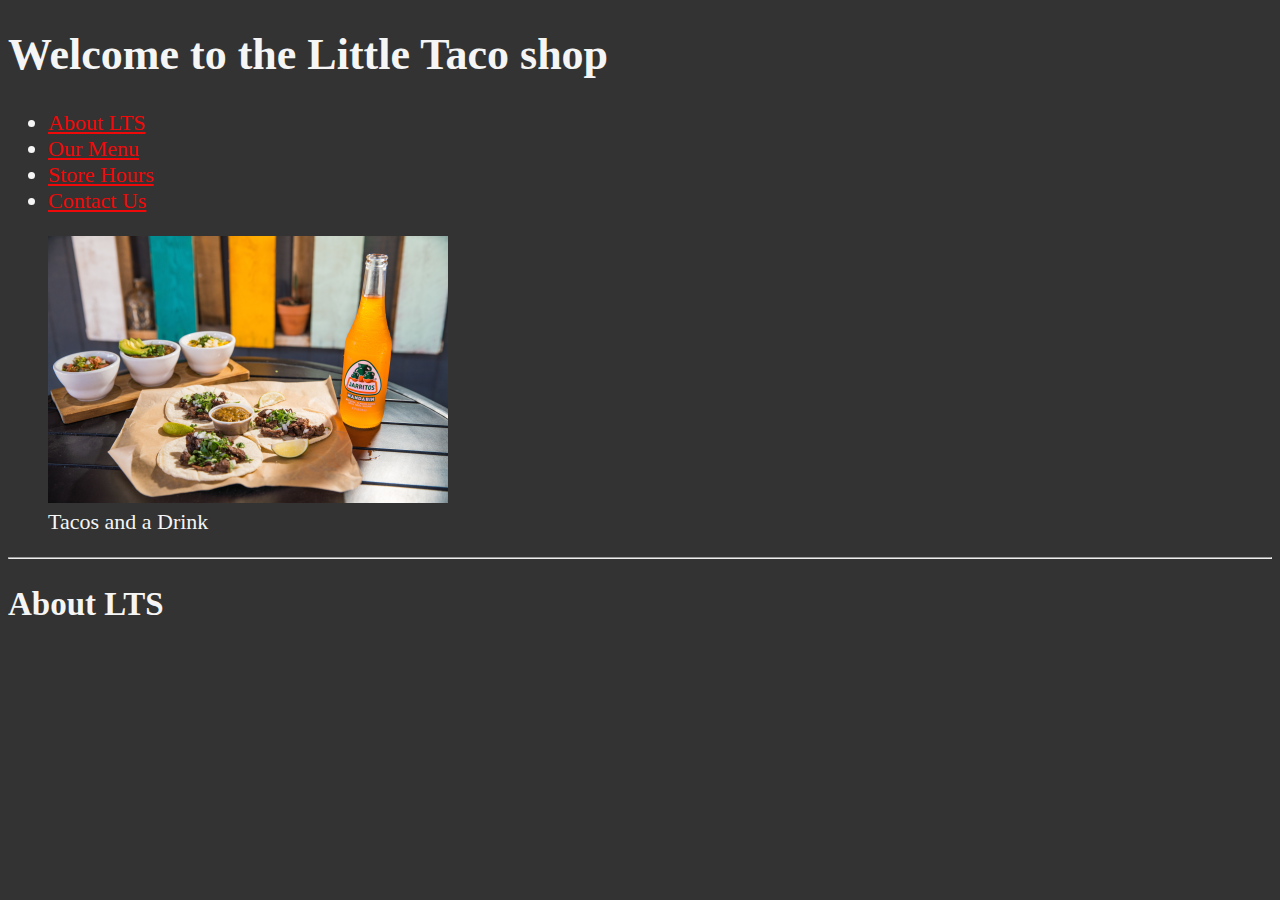
==== index.html @ 1bd60dd5 "finish polishing the navigation bar adding some images" ====
<!DOCTYPE html>
<html lang="en">

<head>
    <meta charset="UTF-8">
    <meta  name="Developer" content="DevBrian">
    <meta  name="description" content="Builidng a taco website">
    <meta name="keywords" content="HTML, HTML5, CSS">
    <meta name="viewport" content="width=device-width">
    <title>A tacos web page</title>
    <link rel="stylesheet" href="style.css">
    <link rel="icon" href="/img/favicon.ico" type="image/x-icon">
</head>

<body>
    <header>
        <h1>Welcome to the Little Taco shop</h1>
        <nav>
            <ul>
                <li><a href="#aboutLTS">About LTS</a></li>
                <li> <a href="#menu">Our Menu</a></li>
                <li> <a href="hours.html">Store Hours</a></li>
                <li><a href="contact.html">Contact Us</a></li>
            </ul>

        </nav>
        
        <figure>
            <img src="/img/tacos_and_drink_400x267.png" alt="tacos and a drink" width="400" height="267" title="tacos and a drink">
            <figcaption>
                Tacos and a Drink
            </figcaption>
        </figure>
    </header>
    <hr>
    <main>
        <article id="#aboutLTS">
            <h2>About LTS</h2>
        </article>



    </main>

</body>
---- style.css ----
html {
    font-size: 22px;
}

body {
    background-color: #333;
    color: whitesmoke;
}

a {
    color: rgb(240, 9, 9);
}

a:visited {
    color: rgb(1, 6, 77);
}

a:hover, a:active {
    color: #18f008;
}

table, tr, th, td, caption {
    border: 1px solid #eee;
    font-family: 'Courier New', Courier, monospace;
    border-collapse: collapse;
    padding: 0.5rem;
}
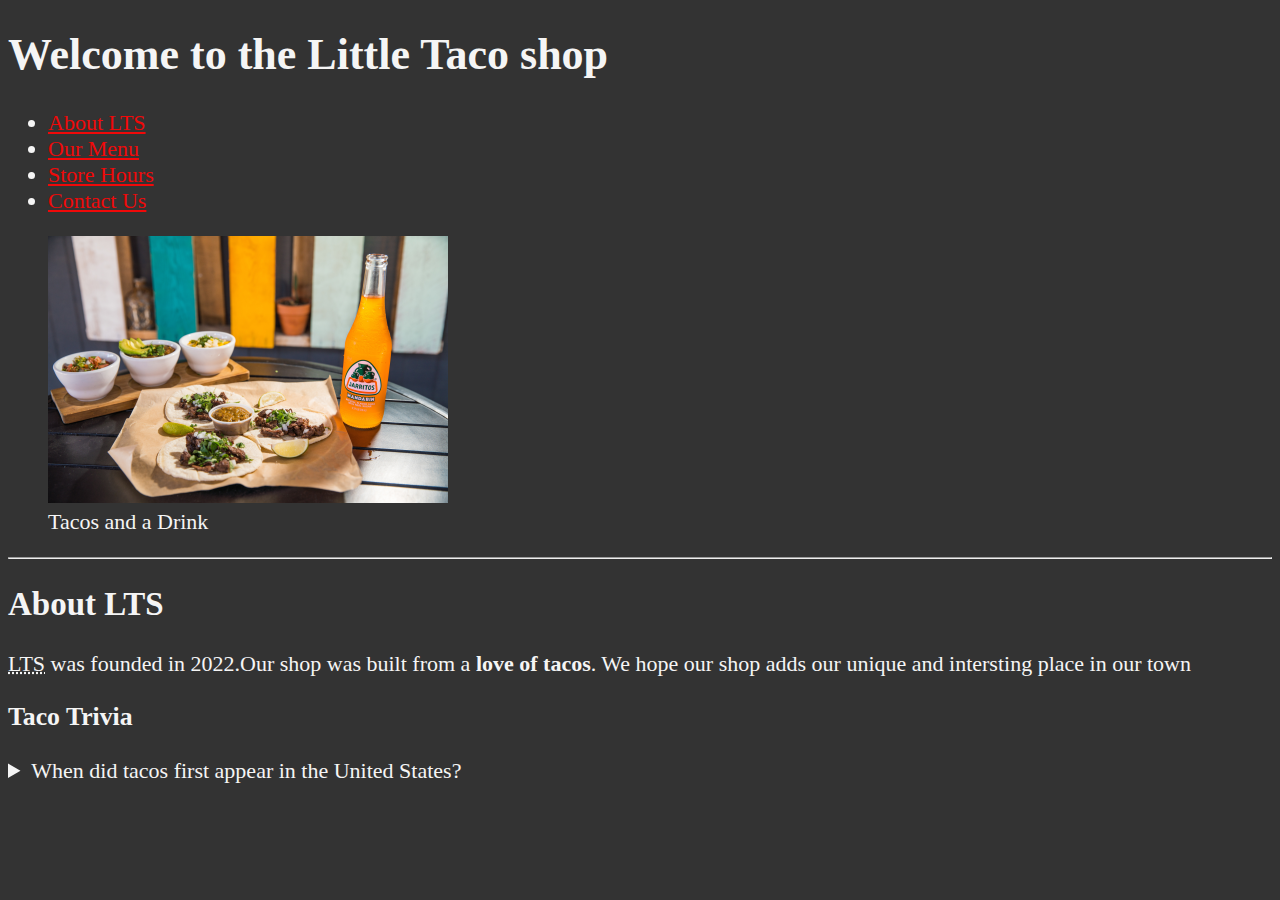
==== commit 9ba211e0: "added a taco trivia" ====
--- a/index.html
+++ b/index.html
@@ -36,9 +36,23 @@
     <main>
         <article id="#aboutLTS">
             <h2>About LTS</h2>
+            <p>
+                <abbr title="Little Taco Shop">LTS</abbr> was founded in <time datetime="2022">2022</time>.Our shop was built from a <strong>love of tacos</strong>. We hope our shop adds our unique and intersting place in our town
+            </p>
+
+            <aside>
+                <h3>Taco Trivia</h3>
+                <details>
+                    <summary>When did tacos first appear in the United States?</summary>
+                        <p>
+                            Jeffrey M. Pilcher, taco historian and professor of history at the University of Minnesota, states that the earliest mention of tacos in the United States is found in a newspaper from <time datetime="1905">1905</time>. (Source: <cite><a href="https://www.smithsonianmag.com/arts-culture/where-did-the-taco-come-from-81228162/" target="_blank">Smithsonian Magazine</a></cite>)
+                        </p>
+                    
+                </details>
+            </aside>
+            
+
         </article>
-
-
 
     </main>
 
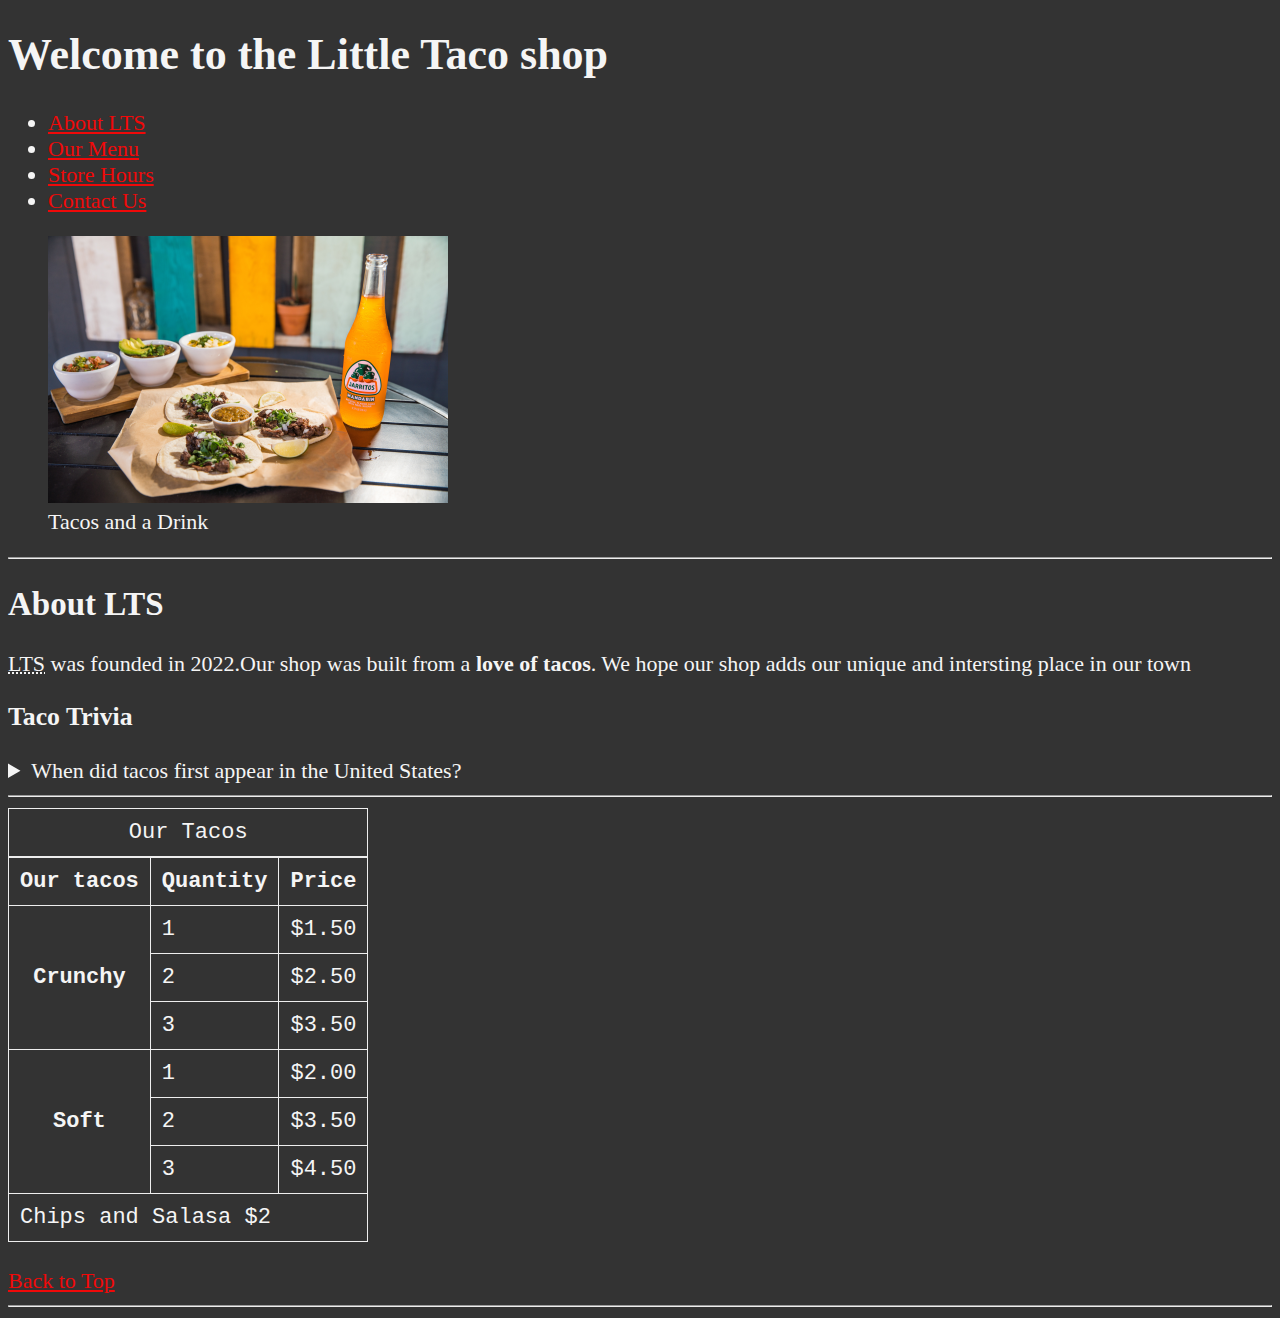
==== commit 3d455c69: "completed the table" ====
--- a/index.html
+++ b/index.html
@@ -50,10 +50,53 @@
                     
                 </details>
             </aside>
-            
-
+            <hr>
+            <table>
+                <caption>Our Tacos</caption>
+                <thead>
+                    <th scope="col">Our tacos</th>
+                    <th scope="col">Quantity</th>
+                    <th scope="col">Price</th>
+                </thead>
+                <tbody>
+                    <tr>
+                        <th scope="row" rowspan="3">Crunchy</th>
+                        <td>1</td>
+                        <td>$1.50</td>
+                    </tr>
+                    <tr>
+                        <td>2</td>
+                        <td>$2.50</td>
+                    </tr>
+                    <tr>
+                        <td>3</td>
+                        <td>$3.50</td>
+                    </tr>
+                    <tr>
+                        <th scope="row" rowspan="3">Soft</th>
+                        <td>1</td>
+                        <td>$2.00</td>
+                    </tr>
+                    <tr>
+                        <td>2</td>
+                        <td>$3.50</td>
+                    </tr>
+                    <tr>
+                        <td>3</td>
+                        <td>$4.50</td>
+                    </tr>
+                </tbody>
+                <tfoot>
+                    <td colspan="3">Chips and Salasa $2</td>
+                </tfoot>
+            </table>
+            <br>
+            <a href="#">Back to Top</a>
         </article>
-
     </main>
-
+    <hr>
+    <footer>
+        
+    </footer>
 </body>
+</html>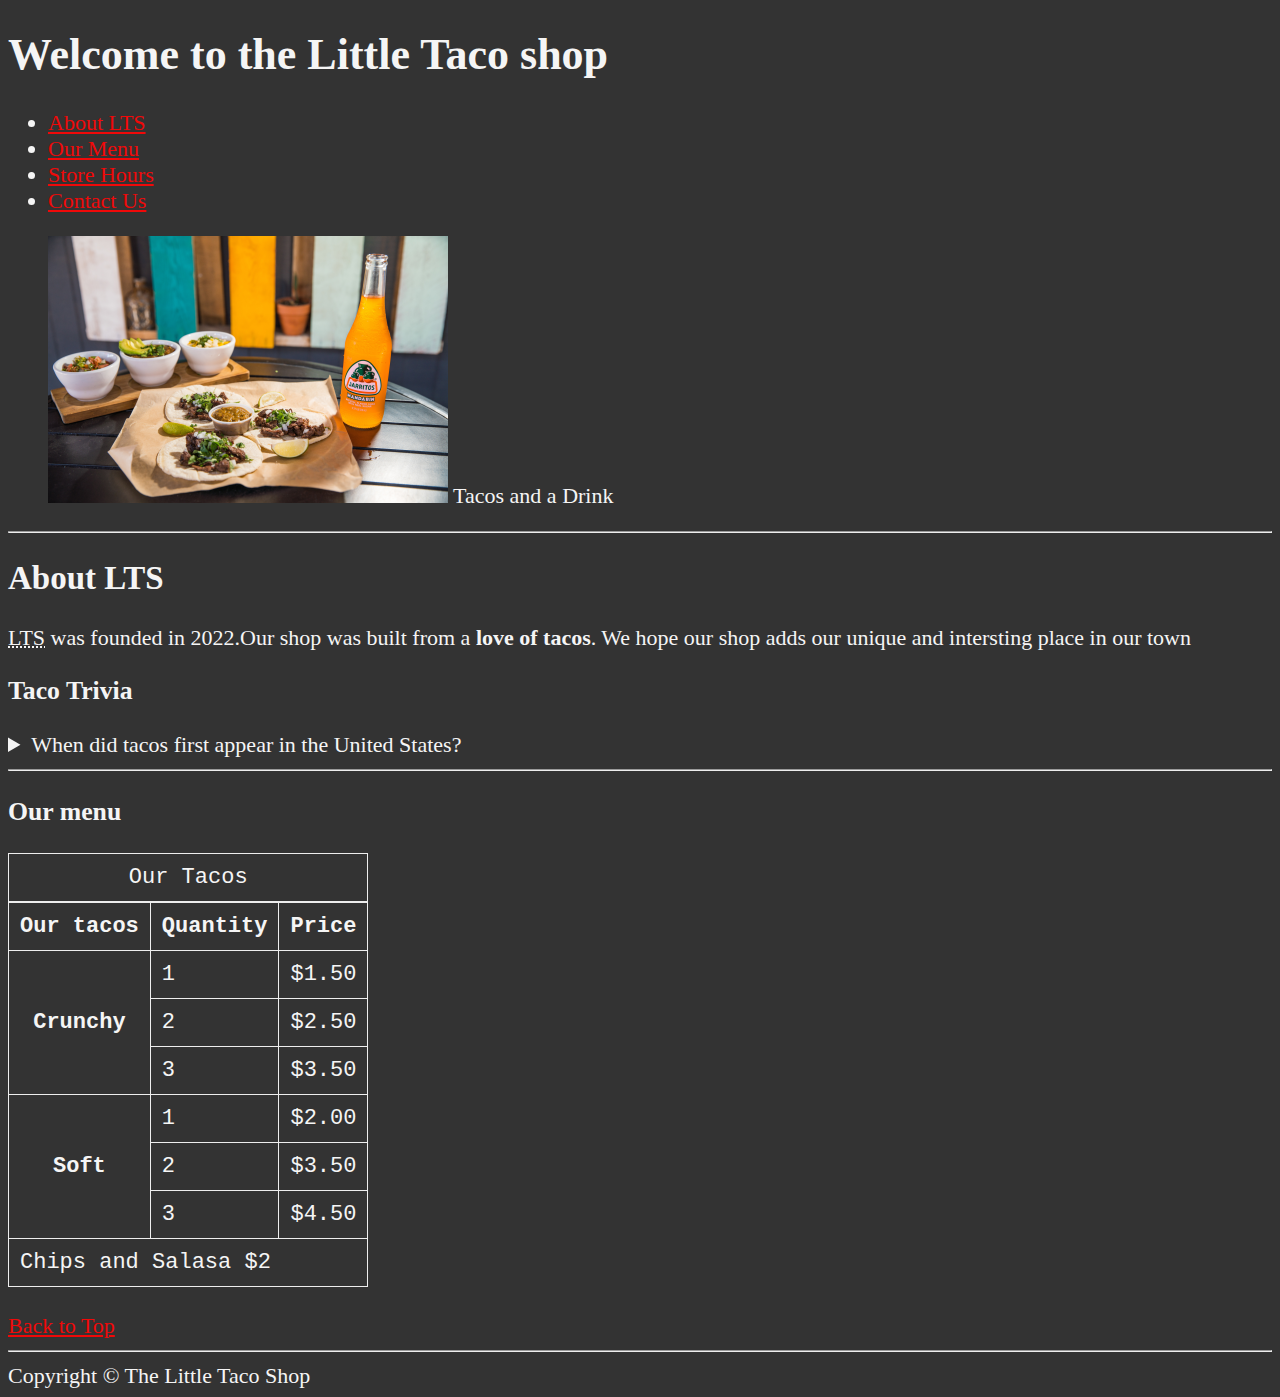
==== commit d07c5f01: "completed updating html" ====
--- a/index.html
+++ b/index.html
@@ -18,23 +18,21 @@
         <nav>
             <ul>
                 <li><a href="#aboutLTS">About LTS</a></li>
-                <li> <a href="#menu">Our Menu</a></li>
-                <li> <a href="hours.html">Store Hours</a></li>
-                <li><a href="contact.html">Contact Us</a></li>
+                <li><a href="#menu">Our Menu</a></li>
+                <li><a href="#hours.html">Store Hours</a></li>
+                <li><a href="#contact.html">Contact Us</a></li>
             </ul>
 
         </nav>
         
         <figure>
-            <img src="/img/tacos_and_drink_400x267.png" alt="tacos and a drink" width="400" height="267" title="tacos and a drink">
-            <figcaption>
+            <img src="img/tacos_and_drink_400x267.png" alt="tacos and a drink" width="400" height="267" title="tacos and a drink">
                 Tacos and a Drink
-            </figcaption>
         </figure>
     </header>
     <hr>
     <main>
-        <article id="#aboutLTS">
+        <article id="aboutLTS">
             <h2>About LTS</h2>
             <p>
                 <abbr title="Little Taco Shop">LTS</abbr> was founded in <time datetime="2022">2022</time>.Our shop was built from a <strong>love of tacos</strong>. We hope our shop adds our unique and intersting place in our town
@@ -51,12 +49,15 @@
                 </details>
             </aside>
             <hr>
+            <h3 id="menu">Our menu</h3>
             <table>
                 <caption>Our Tacos</caption>
                 <thead>
-                    <th scope="col">Our tacos</th>
-                    <th scope="col">Quantity</th>
-                    <th scope="col">Price</th>
+                    <tr>
+                        <th scope="col">Our tacos</th>
+                        <th scope="col">Quantity</th>
+                        <th scope="col">Price</th>
+                    </tr>
                 </thead>
                 <tbody>
                     <tr>
@@ -87,7 +88,9 @@
                     </tr>
                 </tbody>
                 <tfoot>
-                    <td colspan="3">Chips and Salasa $2</td>
+                    <tr>
+                        <td colspan="3">Chips and Salasa $2</td>
+                    </tr>
                 </tfoot>
             </table>
             <br>
@@ -96,7 +99,8 @@
     </main>
     <hr>
     <footer>
-        
+        Copyright &copy; The Little Taco Shop
     </footer>
 </body>
+
 </html>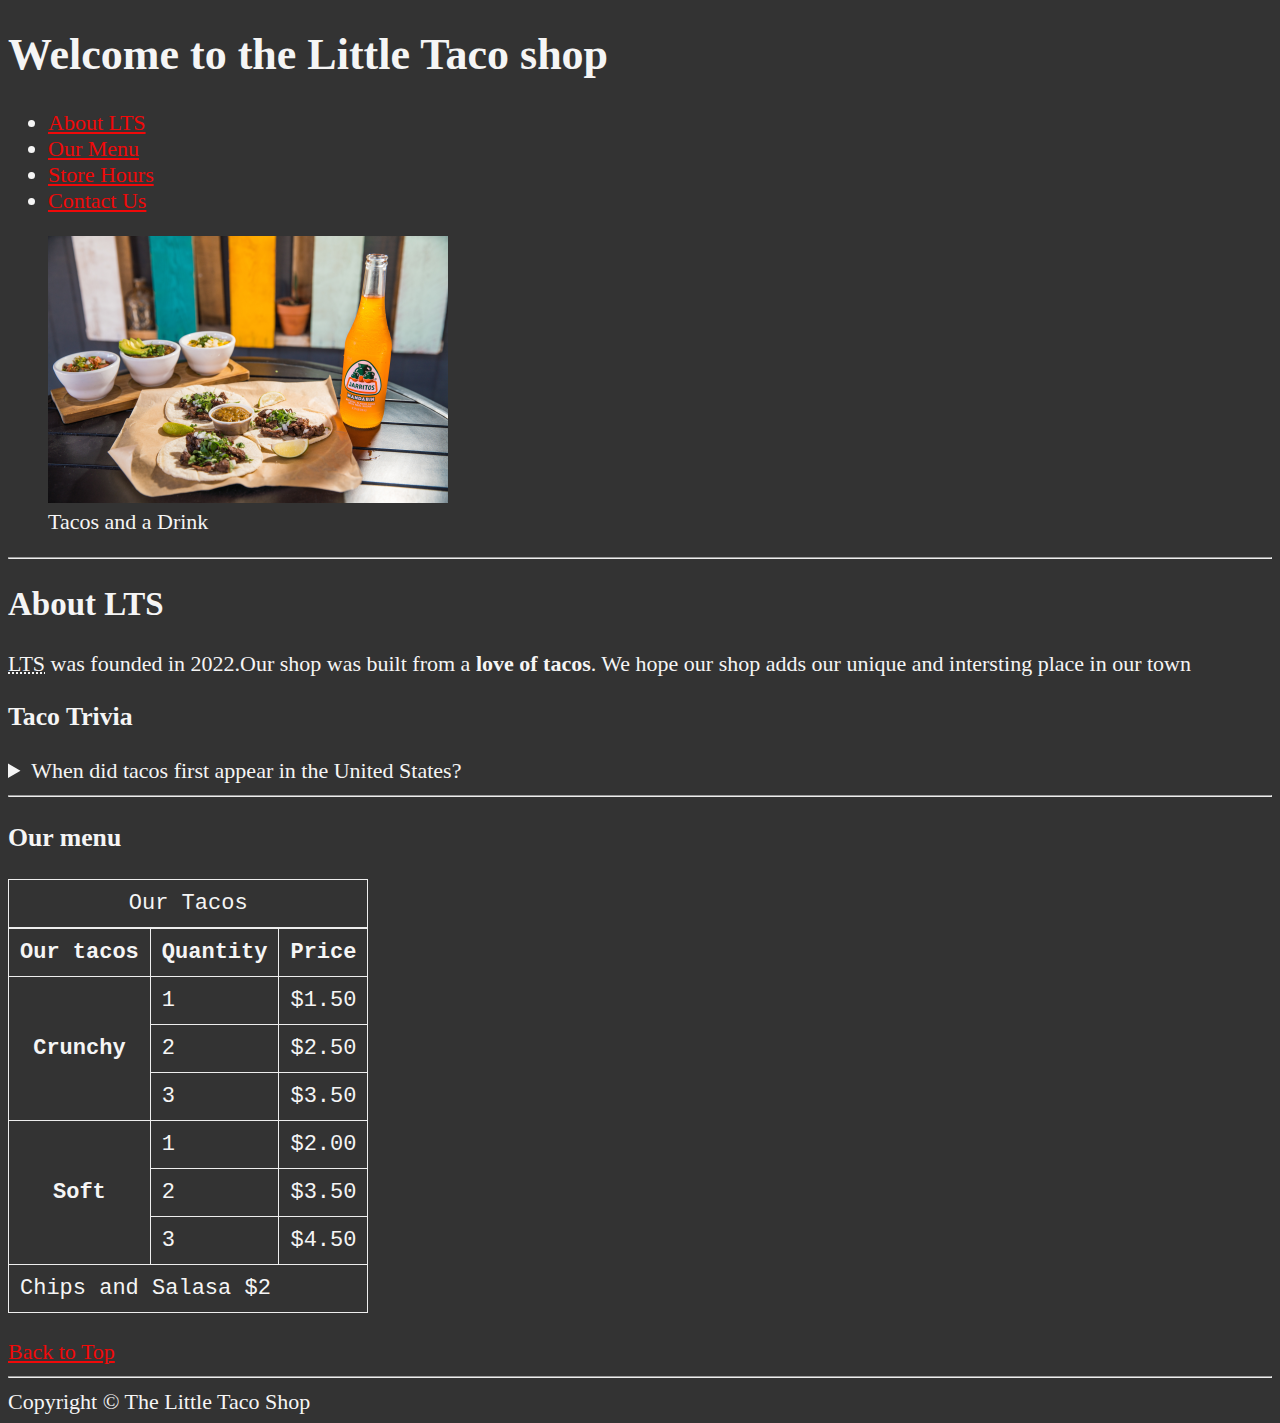
==== commit ceb7bb8d: "completed hours.tml and updated index.html" ====
--- a/index.html
+++ b/index.html
@@ -27,7 +27,9 @@
         
         <figure>
             <img src="img/tacos_and_drink_400x267.png" alt="tacos and a drink" width="400" height="267" title="tacos and a drink">
+            <figcaption>
                 Tacos and a Drink
+            </figcaption>
         </figure>
     </header>
     <hr>
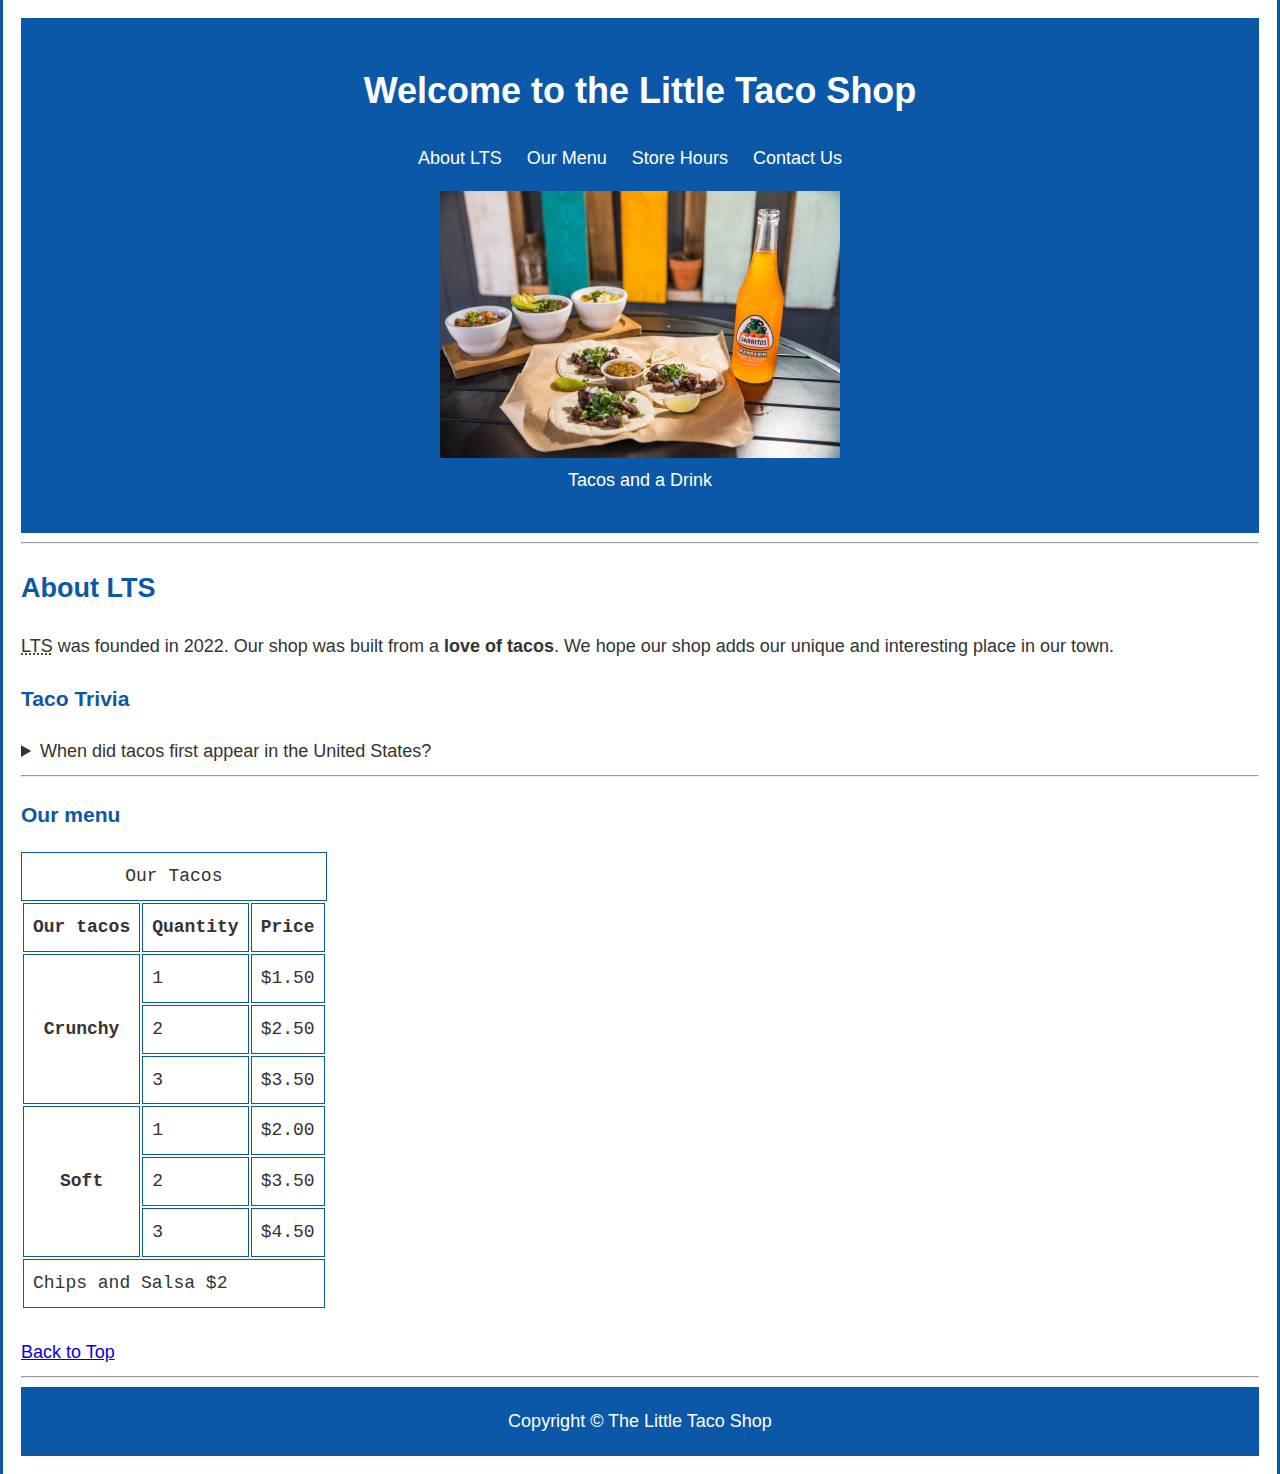
==== commit 8957a0f3: "added comments to index.html" ====
--- a/index.html
+++ b/index.html
@@ -2,58 +2,92 @@
 <html lang="en">
 
 <head>
+    <!-- Meta tags for defining character set, developer, description, keywords, and viewport -->
     <meta charset="UTF-8">
-    <meta  name="Developer" content="DevBrian">
-    <meta  name="description" content="Builidng a taco website">
+    <meta name="Developer" content="DevBrian">
+    <meta name="description" content="Official website of the Little Taco Shop">
     <meta name="keywords" content="HTML, HTML5, CSS">
     <meta name="viewport" content="width=device-width">
+
+    <!-- Title of the webpage -->
     <title>A tacos web page</title>
-    <link rel="stylesheet" href="style.css">
+
+    <!-- Link to external stylesheet -->
+    <link rel="stylesheet" href="./style.css">
+
+    <!-- Link to favicon -->
     <link rel="icon" href="/img/favicon.ico" type="image/x-icon">
 </head>
 
 <body>
+    <!-- Header section -->
     <header>
-        <h1>Welcome to the Little Taco shop</h1>
+        <!-- Heading with the name of the taco shop -->
+        <h1>Welcome to the Little Taco Shop</h1>
+
+        <!-- Navigation menu -->
         <nav>
             <ul>
+                <!-- Navigation links -->
                 <li><a href="#aboutLTS">About LTS</a></li>
                 <li><a href="#menu">Our Menu</a></li>
-                <li><a href="#hours.html">Store Hours</a></li>
-                <li><a href="#contact.html">Contact Us</a></li>
+                <li><a href="hours.html">Store Hours</a></li>
+                <li><a href="contact.html">Contact Us</a></li>
             </ul>
+        </nav>
 
-        </nav>
-        
+        <!-- Image of tacos and a drink with a caption -->
         <figure>
-            <img src="img/tacos_and_drink_400x267.png" alt="tacos and a drink" width="400" height="267" title="tacos and a drink">
+            <img src="img/tacos_and_drink_400x267.png" alt="Tacos and a Drink." width="400" height="267"
+                title="Tacos and a drink">
             <figcaption>
                 Tacos and a Drink
             </figcaption>
         </figure>
     </header>
     <hr>
+    <!-- Main content section -->
     <main>
+        <!-- Article about the Little Taco Shop -->
         <article id="aboutLTS">
+            <!-- Heading for the article -->
             <h2>About LTS</h2>
+
+            <!-- Paragraph describing the Little Taco Shop -->
             <p>
-                <abbr title="Little Taco Shop">LTS</abbr> was founded in <time datetime="2022">2022</time>.Our shop was built from a <strong>love of tacos</strong>. We hope our shop adds our unique and intersting place in our town
+                <abbr title="Little Taco Shop">LTS</abbr> was founded in <time datetime="2022">2022</time>. Our shop was
+                built from a <strong>love of tacos</strong>. We hope our shop adds our unique and interesting place in
+                our town.
             </p>
 
+            <!-- Aside section with Taco Trivia -->
             <aside>
+                <!-- Heading for Taco Trivia -->
                 <h3>Taco Trivia</h3>
+
+                <!-- Details element with summary and information -->
                 <details>
                     <summary>When did tacos first appear in the United States?</summary>
-                        <p>
-                            Jeffrey M. Pilcher, taco historian and professor of history at the University of Minnesota, states that the earliest mention of tacos in the United States is found in a newspaper from <time datetime="1905">1905</time>. (Source: <cite><a href="https://www.smithsonianmag.com/arts-culture/where-did-the-taco-come-from-81228162/" target="_blank">Smithsonian Magazine</a></cite>)
-                        </p>
-                    
+                    <p>
+                        Jeffrey M. Pilcher, taco historian and professor of history at the University of Minnesota,
+                        states that the earliest mention of tacos in the United States is found in a newspaper from
+                        <time datetime="1905">1905</time>. (Source: <cite><a
+                                href="https://www.smithsonianmag.com/arts-culture/where-did-the-taco-come-from-81228162/"
+                                target="_blank">Smithsonian Magazine</a></cite>)
+                    </p>
                 </details>
             </aside>
             <hr>
+
+            <!-- Subheading for the menu -->
             <h3 id="menu">Our menu</h3>
+
+            <!-- Table displaying the menu -->
             <table>
+                <!-- Table caption -->
                 <caption>Our Tacos</caption>
+
+                <!-- Table header -->
                 <thead>
                     <tr>
                         <th scope="col">Our tacos</th>
@@ -61,7 +95,10 @@
                         <th scope="col">Price</th>
                     </tr>
                 </thead>
+
+                <!-- Table body -->
                 <tbody>
+                    <!-- Rows for Crunchy tacos -->
                     <tr>
                         <th scope="row" rowspan="3">Crunchy</th>
                         <td>1</td>
@@ -75,6 +112,8 @@
                         <td>3</td>
                         <td>$3.50</td>
                     </tr>
+
+                    <!-- Rows for Soft tacos -->
                     <tr>
                         <th scope="row" rowspan="3">Soft</th>
                         <td>1</td>
@@ -89,18 +128,25 @@
                         <td>$4.50</td>
                     </tr>
                 </tbody>
+
+                <!-- Table footer -->
                 <tfoot>
                     <tr>
-                        <td colspan="3">Chips and Salasa $2</td>
+                        <td colspan="3">Chips and Salsa $2</td>
                     </tr>
                 </tfoot>
             </table>
             <br>
+
+            <!-- Link to go back to the top -->
             <a href="#">Back to Top</a>
         </article>
     </main>
     <hr>
+
+    <!-- Footer section -->
     <footer>
+        <!-- Copyright information -->
         Copyright &copy; The Little Taco Shop
     </footer>
 </body>
--- a/style.css
+++ b/style.css
@@ -1,27 +1,131 @@
+:root {
+    --primary-color: #0a58a7;
+    --accent-color: #db0707;
+    --background-color: #f0f0f0;
+    --text-color: #333;
+}   
+
 html {
-    font-size: 22px;
+    font-size: 18px;
 }
 
 body {
-    background-color: #333;
-    color: whitesmoke;
+    font-family: 'Roboto', sans-serif;
+    font-size: 18px;
+    line-height: 1.6;
+    min-height: 100vh;
+    margin: auto;
+    padding: 1rem;
+    border-left: 3px solid var(--primary-color);
+    border-right: 3px solid var(--primary-color);
+    color: var(--text-color);
+    
 }
 
-a {
-    color: rgb(240, 9, 9);
+header {
+    background-color: var(--primary-color);
+    color: #fff;
+    text-align: center;
+    padding: 20px;
 }
 
-a:visited {
-    color: rgb(1, 6, 77);
+nav ul {
+    list-style-type: none;
+    padding: 0;
 }
 
-a:hover, a:active {
-    color: #18f008;
+nav li {
+    display: inline;
+    margin-right:20px;
 }
 
-table, tr, th, td, caption {
-    border: 1px solid #eee;
+nav a {
+    text-decoration: none;
+    color: #fff;
+}
+
+nav a:hover {
+    text-decoration: underline;
+}
+
+figure {
+    margin-top: 10px;
+    text-align: center;
+}
+
+h2, h3 {
+    color: var(--primary-color);
+}
+
+th, td, caption {
+    border: 1px solid var(--primary-color) ;
     font-family: 'Courier New', Courier, monospace;
-    border-collapse: collapse;
+    border-collapse: separate;
     padding: 0.5rem;
 }
+
+footer {
+    background-color: var(--primary-color);
+    color: #fff;
+    text-align: center;
+    padding: 20px;
+}
+
+form {
+    max-width: 400px;
+    margin: auto;
+}
+
+label {
+    display: block;
+    margin-bottom: 5px;
+}
+
+input, textarea {
+    width: 100%;
+    padding: 10px;
+    margin-bottom: 10px;
+    box-sizing: border-box;
+}
+
+button {
+    background-color: var(--primary-color);
+    color: #fff;
+    padding: 10px 20px;
+    cursor: pointer;
+    margin-right: 20px;
+}
+
+button :hover {
+    background-color: var(--accent-color);
+}
+
+@media only screen and (max-width: 600px) {
+    body {
+        max-width: 100%;
+        padding: 0.5rem;
+        border: none;
+    }
+
+    header,
+    footer {
+        padding: 10px;
+    }
+
+    nav ul {
+        text-align: center;
+    }
+
+    nav li {
+        display: block;
+        margin: 5px 0;
+    }
+
+    figure {
+        margin-top: 10px;
+    }
+
+    main {
+        padding: 10px;
+    }
+}